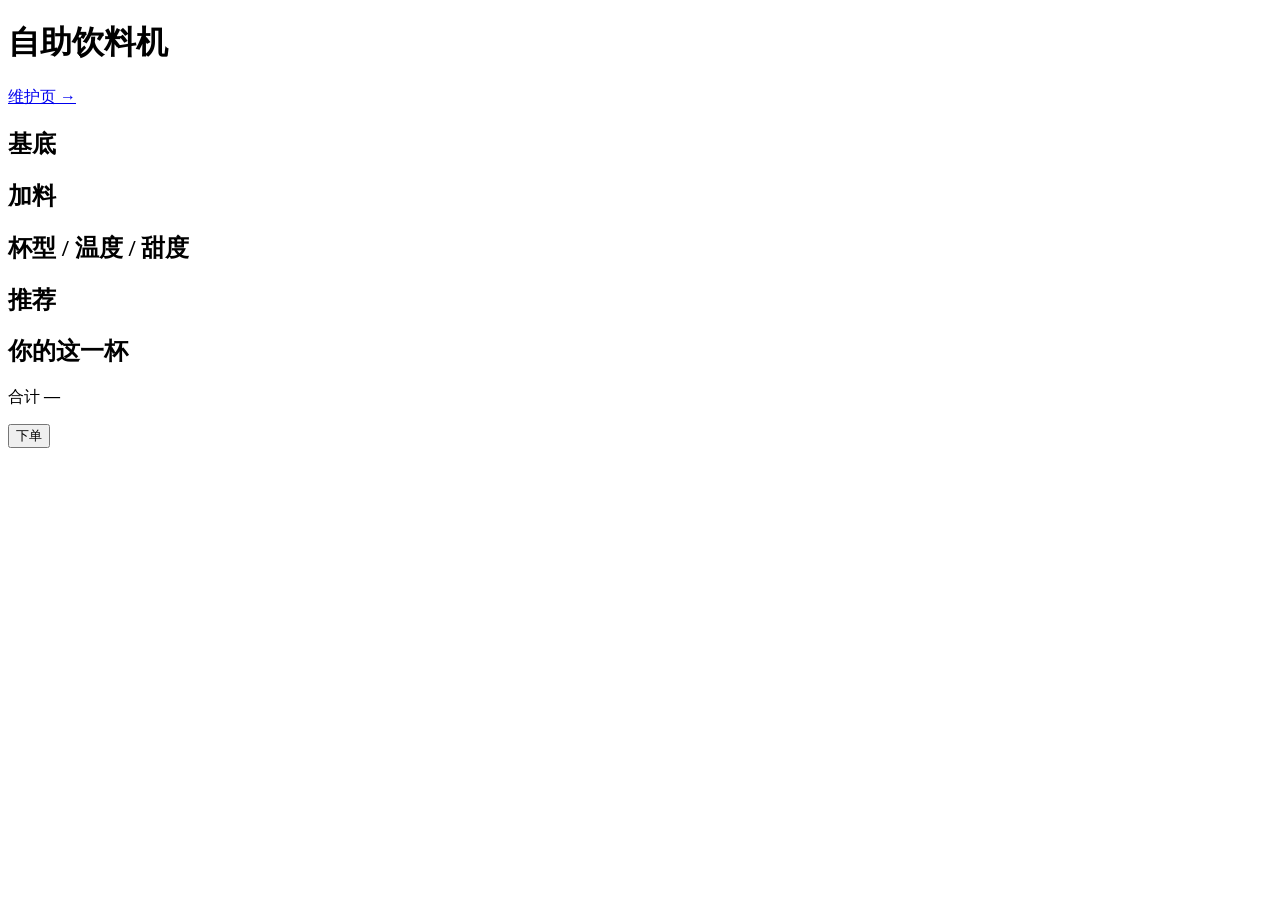
==== drink/web/static/index.html @ 3886904d "初始化项目骨架：架构、接口契约、契约测试与参考实现 - docs/：需求规格、系统架构、详细设计、接口契约、测试计划、分工与里程碑 - drink/model：共用实体、枚举、错误码、初始数据、Rep" ====
<!doctype html>
<html lang="zh-CN">
<head>
<meta charset="utf-8">
<meta name="viewport" content="width=device-width, initial-scale=1">
<title>饮料机 · 点单</title>
<link rel="stylesheet" href="/static/css/base.css">
</head>
<body>
<!-- 最简可用版点单页：用于联调和验收后端。正式界面由 A 重做（可参考 logisim/pair-programming-gui 原型）。 -->
<header><h1>自助饮料机</h1><a href="/admin">维护页 →</a></header>
<p id="machine" class="banner" hidden></p>
<main class="two-col">
  <section>
    <h2>基底</h2><div id="bases" class="choices"></div>
    <h2>加料</h2><div id="addons" class="choices"></div>
    <h2>杯型 / 温度 / 甜度</h2>
    <div id="size" class="choices"></div>
    <div id="temperature" class="choices"></div>
    <div id="sugar" class="choices"></div>
    <h2>推荐</h2><div id="recs" class="choices"></div>
  </section>
  <section class="card">
    <h2>你的这一杯</h2>
    <div id="lines"></div>
    <p class="total">合计 <b id="total">—</b></p>
    <p id="msg" class="msg"></p>
    <div id="pay" hidden>
      <p>请扫码付款（演示：二维码内容如下）</p>
      <code id="qr"></code>
      <p>剩余 <b id="countdown"></b> 秒</p>
      <button id="dev-pay" class="secondary">模拟扫码付款</button>
      <button id="cancel" class="secondary">取消订单</button>
    </div>
    <progress id="progress" max="100" value="0" hidden></progress>
    <button id="order">下单</button>
  </section>
</main>
<script type="module">
import * as api from '/static/js/api.js';
const { yuan, LABELS } = api;
const $ = id => document.getElementById(id);
let menu, recipe, order = null, timer = null;

function radios(target, values, key, label = v => LABELS[v] ?? v) {
  $(target).replaceChildren(...values.map(v => {
    const b = document.createElement('button');
    b.textContent = label(v);
    b.className = recipe[key] === v ? 'on' : '';
    b.onclick = () => { recipe[key] = v; render(); };
    return b;
  }));
}

async function render() {
  const busy = order && ['AWAITING_PAYMENT', 'PAID', 'MAKING'].includes(order.status);
  $('bases').replaceChildren(...menu.bases.map(({ item, available }) => {
    const b = document.createElement('button');
    b.textContent = `${item.name} ${yuan(item.price_fen)}${available ? '' : '（售罄）'}`;
    b.disabled = !available || busy;
    b.className = recipe.base_id === item.id ? 'on' : '';
    b.onclick = () => { recipe.base_id = item.id; render(); };
    return b;
  }));
  $('addons').replaceChildren(...menu.addons.map(({ item, available }) => {
    const b = document.createElement('button');
    const on = recipe.addon_ids.includes(item.id);
    b.textContent = `${item.name} +${yuan(item.price_fen)}${available ? '' : '（售罄）'}`;
    b.disabled = (!available && !on) || busy;
    b.className = on ? 'on' : '';
    b.onclick = () => { recipe.addon_ids = on ? recipe.addon_ids.filter(x => x !== item.id) : [...recipe.addon_ids, item.id]; render(); };
    return b;
  }));
  radios('size', menu.sizes, 'size');
  radios('temperature', menu.temperatures, 'temperature');
  radios('sugar', menu.sugars, 'sugar');
  document.querySelectorAll('#size button, #temperature button, #sugar button').forEach(b => b.disabled = busy);
  if (!order) {
    try {
      const q = await api.quote(recipe);
      $('lines').replaceChildren(...q.lines.map(l => Object.assign(document.createElement('div'), { textContent: `${l.label}  ${yuan(l.price_fen)}` })));
      $('total').textContent = yuan(q.total_fen); $('msg').textContent = ''; $('order').disabled = false;
    } catch (e) { $('total').textContent = '—'; $('msg').textContent = e.message; $('order').disabled = true; }
  }
}

async function poll() {
  try {
    order = await api.getOrder(order.order_id);
  } catch (e) { $('msg').textContent = `查询失败：${e.message}，正在重试…`; return; }
  const s = order.status;
  $('pay').hidden = s !== 'AWAITING_PAYMENT';
  $('countdown').textContent = Math.max(0, Math.round((order.expires_at - Date.now()) / 1000));
  $('progress').hidden = s !== 'MAKING';
  if (s === 'MAKING') {
    const p = await api.getProgress(order.order_id).catch(() => null);
    if (p) { $('progress').value = p.progress; $('msg').textContent = `制作中：${p.step}`; }
    return;
  }
  const done = { COMPLETED: '做好了，请取杯！', PRODUCTION_FAILED: `制作失败：${order.failure_reason}。请联系工作人员，订单号 ${order.order_id}`,
                 CANCELLED: '订单已取消', EXPIRED: '付款超时，订单已关闭' }[s];
  if (s === 'AWAITING_PAYMENT') $('msg').textContent = '等待付款…';
  if (done) {
    clearInterval(timer); $('msg').textContent = done; $('order').hidden = false; $('order').textContent = '再来一杯';
    $('order').onclick = reset;
  }
}

function reset() { order = null; recipe = structuredClone(menu.default_recipe); $('order').textContent = '下单'; $('order').onclick = submit; $('progress').hidden = true; load(); }

async function submit() {
  try {
    order = await api.createOrder(recipe);
    $('qr').textContent = order.payment.qr_content; $('order').hidden = true;
    timer = setInterval(poll, 1000); poll(); render();
  } catch (e) {
    $('msg').textContent = e.code === 'OUT_OF_STOCK' ? `原料不足（${e.details.missing.join('、')}），请换一种配方` : e.message;
    load();
  }
}

async function load() {
  menu = await api.getMenu();
  recipe ??= structuredClone(menu.default_recipe);
  const m = await api.getMachine();
  $('machine').hidden = m.online; $('machine').textContent = `暂停服务：${m.faults.map(f => LABELS[f]).join('、')}`;
  const recs = await api.getRecommendations();
  const names = Object.fromEntries([...menu.bases, ...menu.addons].map(e => [e.item.id, e.item.name]));
  $('recs').replaceChildren(...recs.map(r => {
    const b = document.createElement('button');
    b.textContent = [names[r.base_id], ...r.addon_ids.map(a => names[a])].join(' + ') + ` · ${LABELS[r.sugar]}`;
    b.onclick = () => { recipe = structuredClone(r); render(); };
    return b;
  }));
  render();
}

$('order').onclick = submit;
$('dev-pay').onclick = () => api.devPay(order.order_id).then(poll).catch(e => $('msg').textContent = e.message);
$('cancel').onclick = () => api.cancelOrder(order.order_id).then(poll).catch(e => $('msg').textContent = e.message);
load();
</script>
</body>
</html>
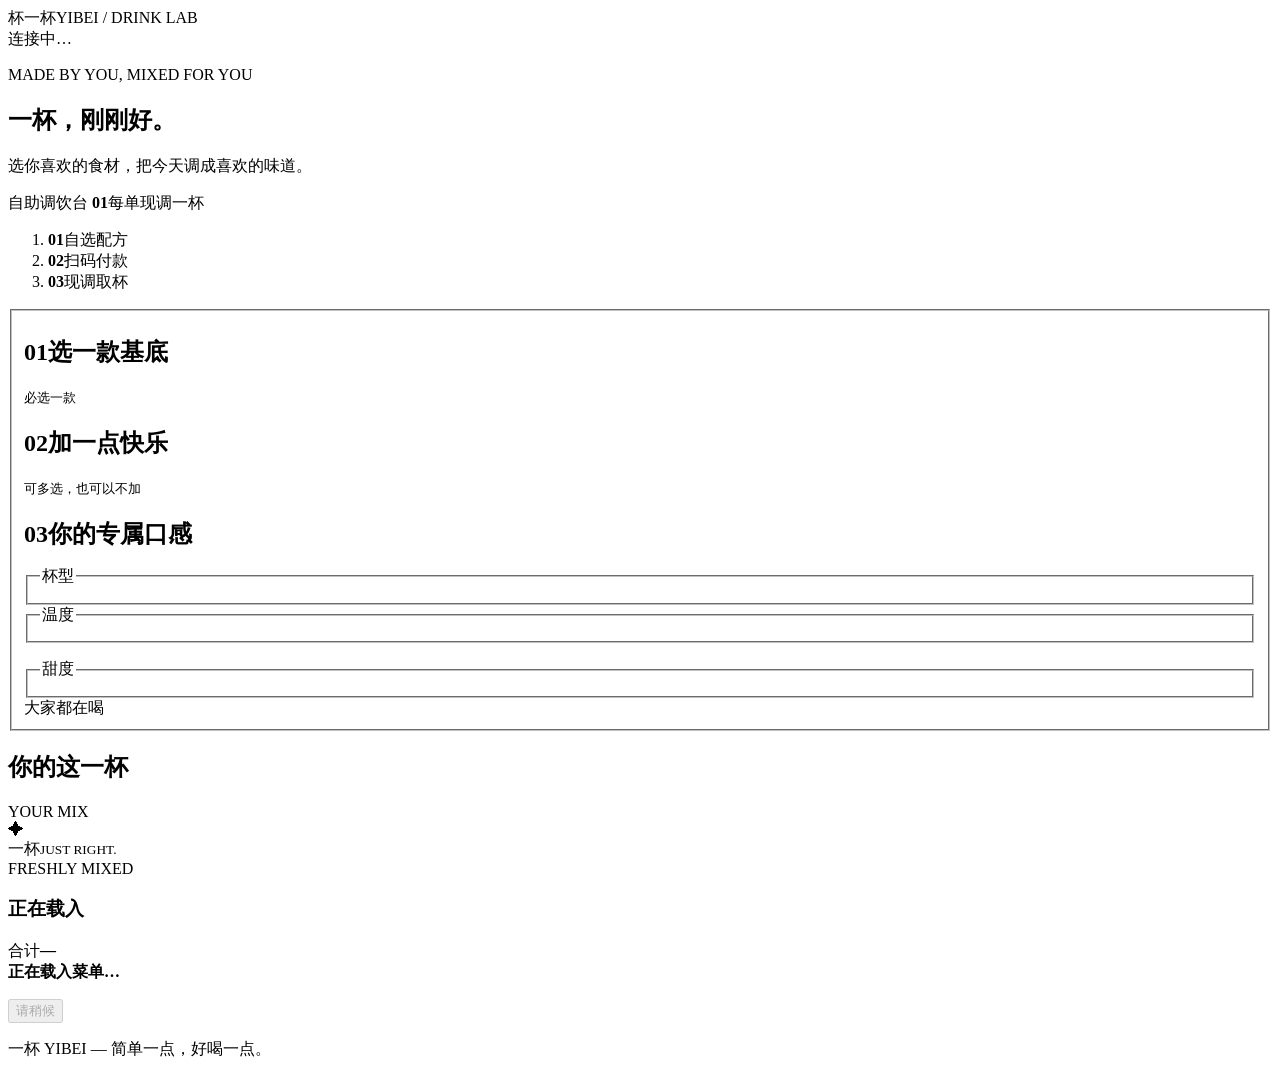
==== commit a6a91e04: "GUI：实现点单页与维护台，新增 /api/config - 点单页：沿用“一杯”原型视觉；完整状态流转（选配、报价、待付款倒计时、   制作进度、完成、失败、取消、超时），售罄与温度限制、推荐、暂停" ====
--- a/drink/web/static/index.html
+++ b/drink/web/static/index.html
@@ -1,144 +1,133 @@
 <!doctype html>
 <html lang="zh-CN">
 <head>
-<meta charset="utf-8">
-<meta name="viewport" content="width=device-width, initial-scale=1">
-<title>饮料机 · 点单</title>
-<link rel="stylesheet" href="/static/css/base.css">
+  <meta charset="utf-8">
+  <meta name="viewport" content="width=device-width, initial-scale=1">
+  <title>一杯 · 自助饮料机</title>
+  <link rel="stylesheet" href="/static/css/theme.css">
+  <link rel="stylesheet" href="/static/css/kiosk.css">
+  <script type="module" src="/static/js/kiosk.js"></script>
 </head>
 <body>
-<!-- 最简可用版点单页：用于联调和验收后端。正式界面由 A 重做（可参考 logisim/pair-programming-gui 原型）。 -->
-<header><h1>自助饮料机</h1><a href="/admin">维护页 →</a></header>
-<p id="machine" class="banner" hidden></p>
-<main class="two-col">
-  <section>
-    <h2>基底</h2><div id="bases" class="choices"></div>
-    <h2>加料</h2><div id="addons" class="choices"></div>
-    <h2>杯型 / 温度 / 甜度</h2>
-    <div id="size" class="choices"></div>
-    <div id="temperature" class="choices"></div>
-    <div id="sugar" class="choices"></div>
-    <h2>推荐</h2><div id="recs" class="choices"></div>
-  </section>
-  <section class="card">
-    <h2>你的这一杯</h2>
-    <div id="lines"></div>
-    <p class="total">合计 <b id="total">—</b></p>
-    <p id="msg" class="msg"></p>
-    <div id="pay" hidden>
-      <p>请扫码付款（演示：二维码内容如下）</p>
-      <code id="qr"></code>
-      <p>剩余 <b id="countdown"></b> 秒</p>
-      <button id="dev-pay" class="secondary">模拟扫码付款</button>
-      <button id="cancel" class="secondary">取消订单</button>
+  <header class="topbar">
+    <span class="brand"><span class="brand-mark">杯</span><span>一杯<span class="brand-en">YIBEI / DRINK LAB</span></span></span>
+    <div class="topbar-right">
+      <span id="mode-pill" class="pill" hidden><i></i><span></span></span>
+      <span id="machine-pill" class="pill"><i></i><span>连接中…</span></span>
     </div>
-    <progress id="progress" max="100" value="0" hidden></progress>
-    <button id="order">下单</button>
-  </section>
-</main>
-<script type="module">
-import * as api from '/static/js/api.js';
-const { yuan, LABELS } = api;
-const $ = id => document.getElementById(id);
-let menu, recipe, order = null, timer = null;
+  </header>
 
-function radios(target, values, key, label = v => LABELS[v] ?? v) {
-  $(target).replaceChildren(...values.map(v => {
-    const b = document.createElement('button');
-    b.textContent = label(v);
-    b.className = recipe[key] === v ? 'on' : '';
-    b.onclick = () => { recipe[key] = v; render(); };
-    return b;
-  }));
-}
+  <main class="shell">
+    <section class="intro">
+      <div>
+        <p class="eyebrow">MADE BY YOU, MIXED FOR YOU</p>
+        <h1>一杯，<span>刚刚好。</span></h1>
+        <p class="sub">选你喜欢的食材，把今天调成喜欢的味道。</p>
+      </div>
+      <div class="edition">自助调饮台 <b id="machine-no">01</b><span>每单现调一杯</span></div>
+    </section>
 
-async function render() {
-  const busy = order && ['AWAITING_PAYMENT', 'PAID', 'MAKING'].includes(order.status);
-  $('bases').replaceChildren(...menu.bases.map(({ item, available }) => {
-    const b = document.createElement('button');
-    b.textContent = `${item.name} ${yuan(item.price_fen)}${available ? '' : '（售罄）'}`;
-    b.disabled = !available || busy;
-    b.className = recipe.base_id === item.id ? 'on' : '';
-    b.onclick = () => { recipe.base_id = item.id; render(); };
-    return b;
-  }));
-  $('addons').replaceChildren(...menu.addons.map(({ item, available }) => {
-    const b = document.createElement('button');
-    const on = recipe.addon_ids.includes(item.id);
-    b.textContent = `${item.name} +${yuan(item.price_fen)}${available ? '' : '（售罄）'}`;
-    b.disabled = (!available && !on) || busy;
-    b.className = on ? 'on' : '';
-    b.onclick = () => { recipe.addon_ids = on ? recipe.addon_ids.filter(x => x !== item.id) : [...recipe.addon_ids, item.id]; render(); };
-    return b;
-  }));
-  radios('size', menu.sizes, 'size');
-  radios('temperature', menu.temperatures, 'temperature');
-  radios('sugar', menu.sugars, 'sugar');
-  document.querySelectorAll('#size button, #temperature button, #sugar button').forEach(b => b.disabled = busy);
-  if (!order) {
-    try {
-      const q = await api.quote(recipe);
-      $('lines').replaceChildren(...q.lines.map(l => Object.assign(document.createElement('div'), { textContent: `${l.label}  ${yuan(l.price_fen)}` })));
-      $('total').textContent = yuan(q.total_fen); $('msg').textContent = ''; $('order').disabled = false;
-    } catch (e) { $('total').textContent = '—'; $('msg').textContent = e.message; $('order').disabled = true; }
-  }
-}
+    <ol class="steps" aria-label="点单流程">
+      <li data-step="0"><b>01</b>自选配方</li>
+      <li data-step="1"><b>02</b>扫码付款</li>
+      <li data-step="2"><b>03</b>现调取杯</li>
+    </ol>
 
-async function poll() {
-  try {
-    order = await api.getOrder(order.order_id);
-  } catch (e) { $('msg').textContent = `查询失败：${e.message}，正在重试…`; return; }
-  const s = order.status;
-  $('pay').hidden = s !== 'AWAITING_PAYMENT';
-  $('countdown').textContent = Math.max(0, Math.round((order.expires_at - Date.now()) / 1000));
-  $('progress').hidden = s !== 'MAKING';
-  if (s === 'MAKING') {
-    const p = await api.getProgress(order.order_id).catch(() => null);
-    if (p) { $('progress').value = p.progress; $('msg').textContent = `制作中：${p.step}`; }
-    return;
-  }
-  const done = { COMPLETED: '做好了，请取杯！', PRODUCTION_FAILED: `制作失败：${order.failure_reason}。请联系工作人员，订单号 ${order.order_id}`,
-                 CANCELLED: '订单已取消', EXPIRED: '付款超时，订单已关闭' }[s];
-  if (s === 'AWAITING_PAYMENT') $('msg').textContent = '等待付款…';
-  if (done) {
-    clearInterval(timer); $('msg').textContent = done; $('order').hidden = false; $('order').textContent = '再来一杯';
-    $('order').onclick = reset;
-  }
-}
+    <div class="workspace">
+      <section class="configuration" aria-label="饮料配置">
+        <div id="paused" class="paused" hidden role="alert">
+          <div class="paused-card">
+            <div class="icon">!</div>
+            <h2>暂停服务</h2>
+            <p id="paused-reason">机器正在维护，请稍后再来。</p>
+          </div>
+        </div>
 
-function reset() { order = null; recipe = structuredClone(menu.default_recipe); $('order').textContent = '下单'; $('order').onclick = submit; $('progress').hidden = true; load(); }
+        <fieldset id="config-fields" disabled>
+          <section class="section">
+            <div class="section-title"><h2><span>01</span>选一款基底</h2><small>必选一款</small></div>
+            <div id="base-options" class="base-grid"></div>
+          </section>
 
-async function submit() {
-  try {
-    order = await api.createOrder(recipe);
-    $('qr').textContent = order.payment.qr_content; $('order').hidden = true;
-    timer = setInterval(poll, 1000); poll(); render();
-  } catch (e) {
-    $('msg').textContent = e.code === 'OUT_OF_STOCK' ? `原料不足（${e.details.missing.join('、')}），请换一种配方` : e.message;
-    load();
-  }
-}
+          <section class="section">
+            <div class="section-title"><h2><span>02</span>加一点快乐</h2><small id="addon-hint">可多选，也可以不加</small></div>
+            <div id="addon-options" class="addon-grid"></div>
+          </section>
 
-async function load() {
-  menu = await api.getMenu();
-  recipe ??= structuredClone(menu.default_recipe);
-  const m = await api.getMachine();
-  $('machine').hidden = m.online; $('machine').textContent = `暂停服务：${m.faults.map(f => LABELS[f]).join('、')}`;
-  const recs = await api.getRecommendations();
-  const names = Object.fromEntries([...menu.bases, ...menu.addons].map(e => [e.item.id, e.item.name]));
-  $('recs').replaceChildren(...recs.map(r => {
-    const b = document.createElement('button');
-    b.textContent = [names[r.base_id], ...r.addon_ids.map(a => names[a])].join(' + ') + ` · ${LABELS[r.sugar]}`;
-    b.onclick = () => { recipe = structuredClone(r); render(); };
-    return b;
-  }));
-  render();
-}
+          <section class="section preferences">
+            <div>
+              <h2 style="margin-bottom:16px"><span>03</span>你的专属口感</h2>
+              <fieldset class="option-group"><legend>杯型</legend><div id="size-options" class="segments"></div></fieldset>
+              <fieldset class="option-group"><legend>温度</legend><div id="temperature-options" class="segments"></div></fieldset>
+              <p id="temperature-hint" class="hint"></p>
+              <fieldset class="option-group"><legend>甜度</legend><div id="sugar-options" class="segments"></div></fieldset>
+            </div>
+            <aside class="tips">
+              <span>大家都在喝</span>
+              <div id="recommendations" class="rec-list"></div>
+            </aside>
+          </section>
+        </fieldset>
+      </section>
 
-$('order').onclick = submit;
-$('dev-pay').onclick = () => api.devPay(order.order_id).then(poll).catch(e => $('msg').textContent = e.message);
-$('cancel').onclick = () => api.cancelOrder(order.order_id).then(poll).catch(e => $('msg').textContent = e.message);
-load();
-</script>
+      <aside class="order-card" aria-label="订单">
+        <div class="order-heading"><h2>你的这一杯</h2><span>YOUR MIX</span></div>
+        <div class="drink-stage" aria-hidden="true">
+          <span class="orbit"></span><span class="orbit orbit-two"></span><span class="spark">✦</span>
+          <div id="cup" class="cup">
+            <div id="steam" class="steam" hidden><i></i><i></i><i></i></div>
+            <div class="straw"></div>
+            <div class="lid"></div>
+            <div class="cup-body">
+              <div id="liquid" class="liquid"></div>
+              <div id="ice" class="ice" hidden><i></i><i></i><i></i></div>
+              <div class="cup-label">一杯<small>JUST RIGHT.</small></div>
+              <div id="toppings" class="toppings"></div>
+            </div>
+          </div>
+          <span id="stage-caption" class="stage-caption">FRESHLY MIXED</span>
+        </div>
+
+        <div class="order-content">
+          <h3 id="drink-name">正在载入</h3>
+          <p id="recipe-text" class="recipe"></p>
+          <div id="line-items" class="line-items"></div>
+          <div class="total"><span id="price-label">合计</span><strong id="total">—</strong></div>
+
+          <div id="status-box" class="status-box" role="status" aria-live="polite" aria-atomic="true">
+            <b id="status-title">正在载入菜单…</b>
+            <p id="status-message"></p>
+          </div>
+
+          <div id="pay-panel" class="pay-panel" hidden>
+            <div class="qr-wrap"><div id="qr"></div><span class="qr-badge">杯</span></div>
+            <p id="qr-note" class="qr-note"></p>
+            <div id="countdown" class="countdown">剩余 <b id="countdown-sec">120</b> 秒</div>
+            <div class="countdown-bar"><i id="countdown-bar"></i></div>
+            <div id="demo-pay" class="demo-pay" hidden>
+              <button id="demo-pay-ok" type="button" class="btn">模拟扫码付款</button>
+              <button id="demo-pay-fail" type="button" class="btn ghost">模拟支付失败</button>
+            </div>
+          </div>
+
+          <div id="progress-panel" class="progress-panel" hidden>
+            <div class="progress-track"><i id="progress-bar"></i></div>
+            <div class="progress-meta"><span id="progress-step">准备中</span><span id="progress-num">0%</span></div>
+          </div>
+
+          <div id="order-id" class="order-id"></div>
+          <button id="primary" type="button" class="primary" disabled>请稍候</button>
+          <button id="secondary" type="button" class="secondary-action" hidden></button>
+          <p id="payment-note" class="payment-note"></p>
+        </div>
+      </aside>
+    </div>
+
+    <footer>
+      <span>一杯 YIBEI — 简单一点，好喝一点。</span>
+      <span><span id="footer-machine"></span> <a id="admin-link" href="/admin" hidden>维护入口</a></span>
+    </footer>
+  </main>
+  <noscript>请启用 JavaScript 以使用饮料机。</noscript>
 </body>
 </html>
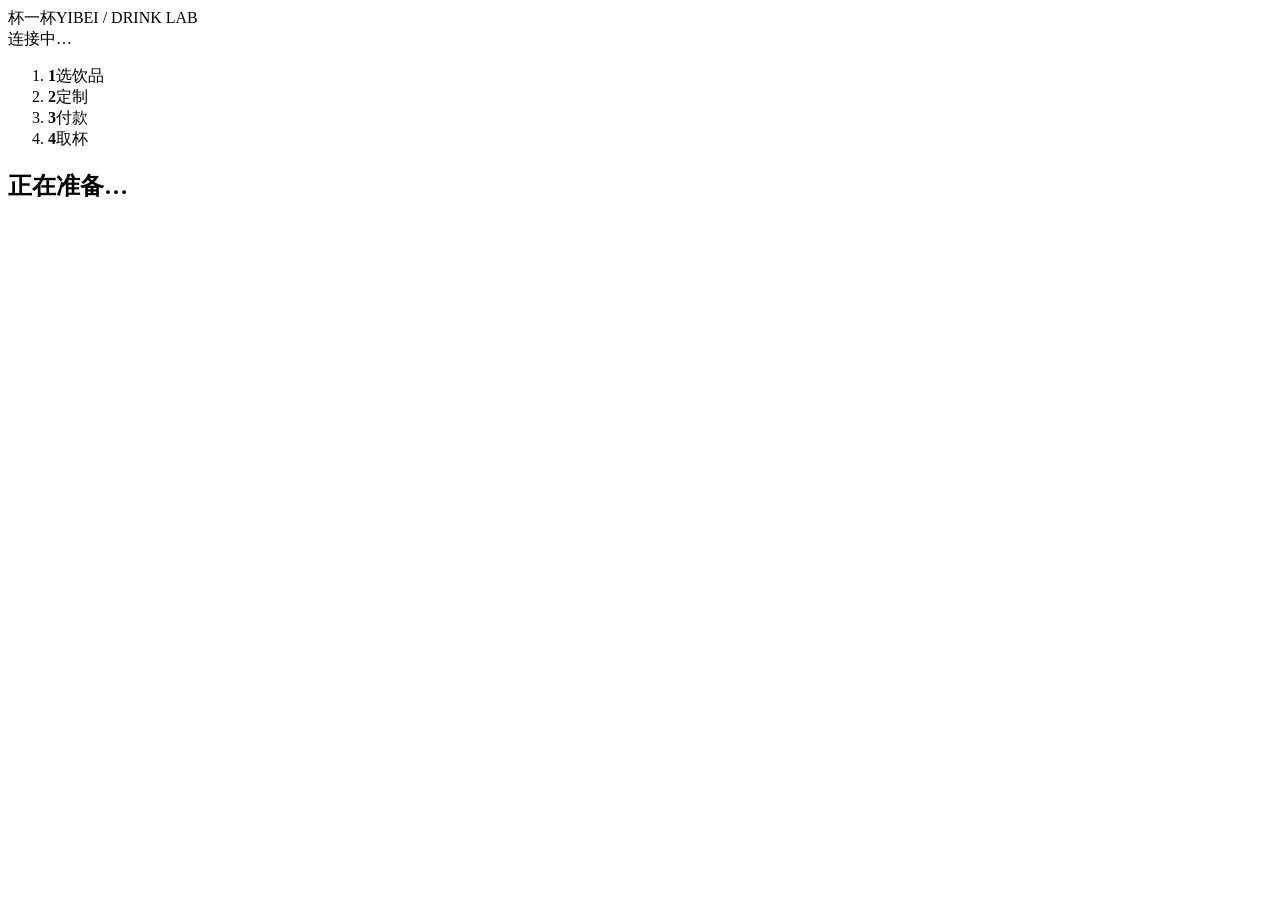
==== commit 7c7d830d: "接入支付宝沙箱、售货机竖屏界面、手机演示收银台 - AlipaySandboxPayment：当面付 precreate/query/close/refund，RSA2 签名与验签，离线测试 - 点单" ====
--- a/drink/web/static/index.html
+++ b/drink/web/static/index.html
@@ -2,132 +2,136 @@
 <html lang="zh-CN">
 <head>
   <meta charset="utf-8">
-  <meta name="viewport" content="width=device-width, initial-scale=1">
+  <meta name="viewport" content="width=device-width, initial-scale=1, maximum-scale=1, user-scalable=no">
   <title>一杯 · 自助饮料机</title>
   <link rel="stylesheet" href="/static/css/theme.css">
   <link rel="stylesheet" href="/static/css/kiosk.css">
   <script type="module" src="/static/js/kiosk.js"></script>
 </head>
 <body>
-  <header class="topbar">
-    <span class="brand"><span class="brand-mark">杯</span><span>一杯<span class="brand-en">YIBEI / DRINK LAB</span></span></span>
-    <div class="topbar-right">
-      <span id="mode-pill" class="pill" hidden><i></i><span></span></span>
-      <span id="machine-pill" class="pill"><i></i><span>连接中…</span></span>
-    </div>
-  </header>
-
-  <main class="shell">
-    <section class="intro">
-      <div>
-        <p class="eyebrow">MADE BY YOU, MIXED FOR YOU</p>
-        <h1>一杯，<span>刚刚好。</span></h1>
-        <p class="sub">选你喜欢的食材，把今天调成喜欢的味道。</p>
+  <!-- 售货机触摸屏：按 10 寸竖屏（800×1280）设计，界面随屏幕整体缩放。 -->
+  <div class="app">
+    <header class="bar">
+      <span class="brand"><span class="brand-mark">杯</span><span>一杯<span class="brand-en">YIBEI / DRINK LAB</span></span></span>
+      <div class="bar-right">
+        <span id="mode-pill" class="pill" hidden><i></i><span>演示模式</span></span>
+        <span id="machine-pill" class="pill"><i></i><span>连接中…</span></span>
       </div>
-      <div class="edition">自助调饮台 <b id="machine-no">01</b><span>每单现调一杯</span></div>
-    </section>
+    </header>
 
     <ol class="steps" aria-label="点单流程">
-      <li data-step="0"><b>01</b>自选配方</li>
-      <li data-step="1"><b>02</b>扫码付款</li>
-      <li data-step="2"><b>03</b>现调取杯</li>
+      <li data-step="0"><b>1</b>选饮品</li>
+      <li data-step="1"><b>2</b>定制</li>
+      <li data-step="2"><b>3</b>付款</li>
+      <li data-step="3"><b>4</b>取杯</li>
     </ol>
 
-    <div class="workspace">
-      <section class="configuration" aria-label="饮料配置">
-        <div id="paused" class="paused" hidden role="alert">
-          <div class="paused-card">
-            <div class="icon">!</div>
-            <h2>暂停服务</h2>
-            <p id="paused-reason">机器正在维护，请稍后再来。</p>
+    <main class="screen">
+      <!-- 1 选饮品 -->
+      <section id="screen-menu" class="view" hidden>
+        <div class="hero">
+          <p class="eyebrow">MADE BY YOU, MIXED FOR YOU</p>
+          <h1>今天想喝点<span>什么？</span></h1>
+        </div>
+        <div id="base-options" class="base-grid"></div>
+        <div class="recs">
+          <h2>大家都在喝</h2>
+          <div id="recommendations" class="rec-row"></div>
+        </div>
+      </section>
+
+      <!-- 2 定制 -->
+      <section id="screen-custom" class="view" hidden>
+        <div class="custom-head">
+          <button id="back" type="button" class="back">‹ 换一款</button>
+          <div class="custom-drink">
+            <span id="custom-swatch" class="swatch"></span>
+            <div><h1 id="custom-name"></h1><p id="custom-desc"></p></div>
           </div>
         </div>
-
-        <fieldset id="config-fields" disabled>
-          <section class="section">
-            <div class="section-title"><h2><span>01</span>选一款基底</h2><small>必选一款</small></div>
-            <div id="base-options" class="base-grid"></div>
-          </section>
-
-          <section class="section">
-            <div class="section-title"><h2><span>02</span>加一点快乐</h2><small id="addon-hint">可多选，也可以不加</small></div>
-            <div id="addon-options" class="addon-grid"></div>
-          </section>
-
-          <section class="section preferences">
-            <div>
-              <h2 style="margin-bottom:16px"><span>03</span>你的专属口感</h2>
-              <fieldset class="option-group"><legend>杯型</legend><div id="size-options" class="segments"></div></fieldset>
-              <fieldset class="option-group"><legend>温度</legend><div id="temperature-options" class="segments"></div></fieldset>
-              <p id="temperature-hint" class="hint"></p>
-              <fieldset class="option-group"><legend>甜度</legend><div id="sugar-options" class="segments"></div></fieldset>
-            </div>
-            <aside class="tips">
-              <span>大家都在喝</span>
-              <div id="recommendations" class="rec-list"></div>
-            </aside>
-          </section>
-        </fieldset>
+        <div class="group"><h2>杯型</h2><div id="size-options" class="options cols-2"></div></div>
+        <div class="group"><h2>温度</h2><div id="temperature-options" class="options cols-3"></div><p id="temperature-hint" class="hint"></p></div>
+        <div class="group"><h2>甜度</h2><div id="sugar-options" class="options cols-4"></div></div>
+        <div class="group"><h2>加料<small id="addon-hint">可多选，也可以不加</small></h2><div id="addon-options" class="options cols-3"></div></div>
       </section>
 
-      <aside class="order-card" aria-label="订单">
-        <div class="order-heading"><h2>你的这一杯</h2><span>YOUR MIX</span></div>
-        <div class="drink-stage" aria-hidden="true">
-          <span class="orbit"></span><span class="orbit orbit-two"></span><span class="spark">✦</span>
+      <!-- 3 付款 -->
+      <section id="screen-pay" class="view center" hidden>
+        <h1>请扫码付款</h1>
+        <p id="pay-hint" class="lead"></p>
+        <div class="qr-card">
+          <img id="qr" alt="付款二维码" width="300" height="300">
+          <div class="qr-amount"><span>应付</span><strong id="pay-amount"></strong></div>
+          <div id="pay-lines" class="pay-lines"></div>
+        </div>
+        <div class="countdown" id="countdown">剩余 <b id="countdown-sec">120</b> 秒</div>
+        <div class="countdown-bar"><i id="countdown-bar"></i></div>
+        <p id="pay-note" class="note"></p>
+        <div id="demo-pay" class="demo-pay" hidden>
+          <span>没有手机？</span>
+          <button id="demo-pay-ok" type="button" class="btn ghost small">模拟付款成功</button>
+          <button id="demo-pay-fail" type="button" class="btn ghost small">模拟支付失败</button>
+        </div>
+      </section>
+
+      <!-- 4 制作中 -->
+      <section id="screen-making" class="view center" hidden>
+        <div class="stage">
           <div id="cup" class="cup">
             <div id="steam" class="steam" hidden><i></i><i></i><i></i></div>
             <div class="straw"></div>
             <div class="lid"></div>
             <div class="cup-body">
-              <div id="liquid" class="liquid"></div>
+              <div class="liquid"></div>
               <div id="ice" class="ice" hidden><i></i><i></i><i></i></div>
               <div class="cup-label">一杯<small>JUST RIGHT.</small></div>
               <div id="toppings" class="toppings"></div>
             </div>
           </div>
-          <span id="stage-caption" class="stage-caption">FRESHLY MIXED</span>
         </div>
+        <h1>正在为你现调</h1>
+        <p id="making-step" class="lead">准备中</p>
+        <div class="progress"><i id="progress-bar"></i></div>
+        <p id="making-pct" class="note">0%</p>
+      </section>
 
-        <div class="order-content">
-          <h3 id="drink-name">正在载入</h3>
-          <p id="recipe-text" class="recipe"></p>
-          <div id="line-items" class="line-items"></div>
-          <div class="total"><span id="price-label">合计</span><strong id="total">—</strong></div>
+      <!-- 5 结果：完成 / 失败 / 取消 / 超时 -->
+      <section id="screen-result" class="view center" hidden>
+        <div id="result-icon" class="result-icon">✓</div>
+        <h1 id="result-title"></h1>
+        <p id="result-text" class="lead"></p>
+        <p id="result-order" class="note"></p>
+        <div class="result-actions">
+          <button id="result-primary" type="button" class="btn big"></button>
+          <button id="result-secondary" type="button" class="btn ghost big" hidden></button>
+        </div>
+      </section>
 
-          <div id="status-box" class="status-box" role="status" aria-live="polite" aria-atomic="true">
-            <b id="status-title">正在载入菜单…</b>
-            <p id="status-message"></p>
-          </div>
+      <section id="screen-loading" class="view center">
+        <div class="result-icon muted"><span class="spinner"></span></div>
+        <h1 id="loading-title">正在准备…</h1>
+        <p id="loading-text" class="lead"></p>
+      </section>
+    </main>
 
-          <div id="pay-panel" class="pay-panel" hidden>
-            <div class="qr-wrap"><div id="qr"></div><span class="qr-badge">杯</span></div>
-            <p id="qr-note" class="qr-note"></p>
-            <div id="countdown" class="countdown">剩余 <b id="countdown-sec">120</b> 秒</div>
-            <div class="countdown-bar"><i id="countdown-bar"></i></div>
-            <div id="demo-pay" class="demo-pay" hidden>
-              <button id="demo-pay-ok" type="button" class="btn">模拟扫码付款</button>
-              <button id="demo-pay-fail" type="button" class="btn ghost">模拟支付失败</button>
-            </div>
-          </div>
+    <!-- 底部操作栏（定制、付款页） -->
+    <footer id="action-bar" class="action-bar" hidden>
+      <div class="summary">
+        <strong id="sum-name"></strong>
+        <span id="sum-detail"></span>
+      </div>
+      <div class="sum-price"><span id="sum-label">合计</span><strong id="sum-total">—</strong></div>
+      <button id="primary" type="button" class="btn big primary"></button>
+      <p id="bar-message" class="bar-message" role="status" aria-live="polite"></p>
+    </footer>
 
-          <div id="progress-panel" class="progress-panel" hidden>
-            <div class="progress-track"><i id="progress-bar"></i></div>
-            <div class="progress-meta"><span id="progress-step">准备中</span><span id="progress-num">0%</span></div>
-          </div>
-
-          <div id="order-id" class="order-id"></div>
-          <button id="primary" type="button" class="primary" disabled>请稍候</button>
-          <button id="secondary" type="button" class="secondary-action" hidden></button>
-          <p id="payment-note" class="payment-note"></p>
-        </div>
-      </aside>
+    <div id="paused" class="paused" hidden role="alert">
+      <div class="result-icon bad">!</div>
+      <h1>暂停服务</h1>
+      <p id="paused-reason" class="lead">机器正在维护，请稍后再来。</p>
     </div>
-
-    <footer>
-      <span>一杯 YIBEI — 简单一点，好喝一点。</span>
-      <span><span id="footer-machine"></span> <a id="admin-link" href="/admin" hidden>维护入口</a></span>
-    </footer>
-  </main>
+  </div>
+  <a id="admin-link" class="admin-link" href="/admin" hidden>维护</a>
   <noscript>请启用 JavaScript 以使用饮料机。</noscript>
 </body>
 </html>
